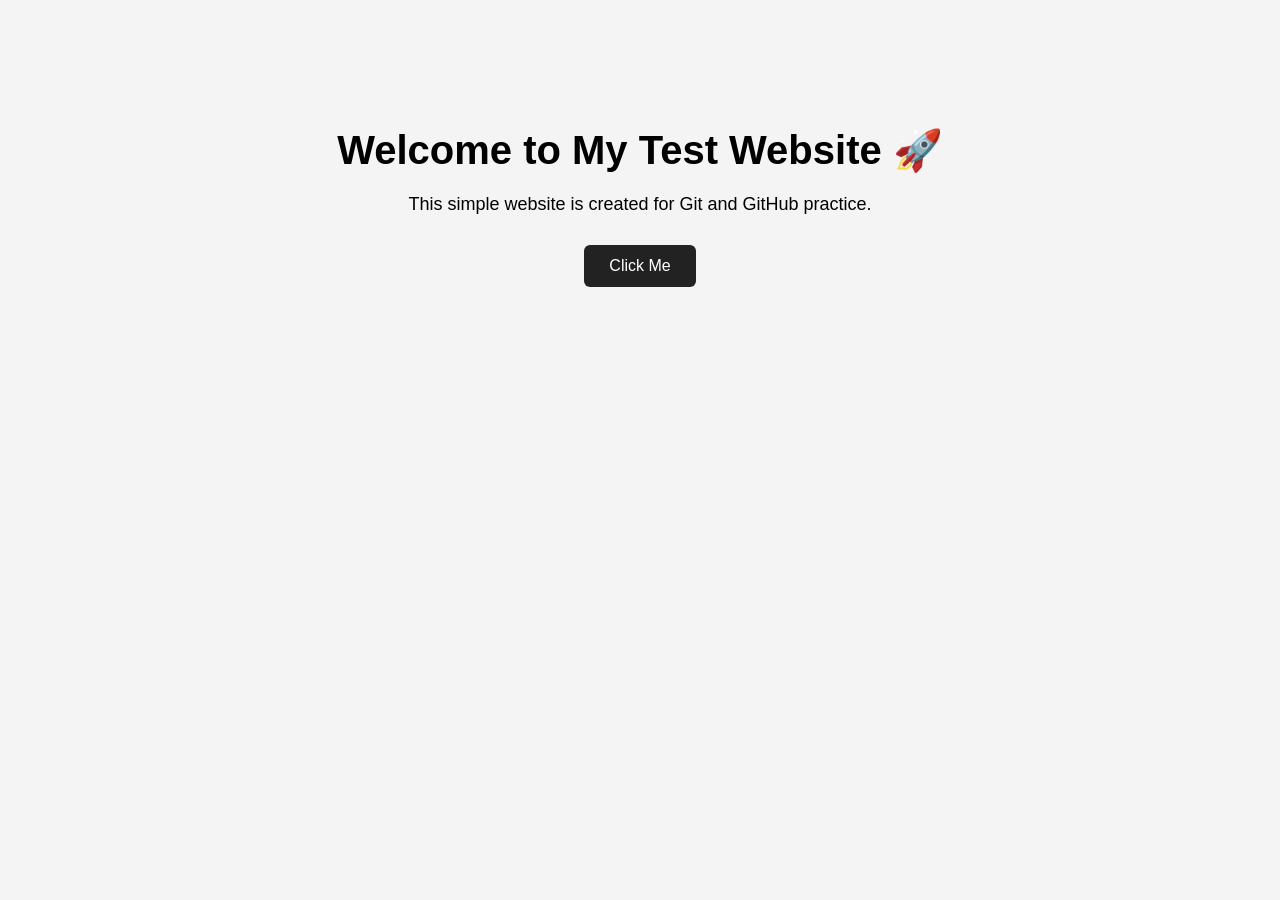
==== Website/index.html @ f37c1550 "design" ====
<!DOCTYPE html>
<html lang="en">
<head>
    <meta charset="UTF-8">
    <meta name="viewport" content="width=device-width, initial-scale=1.0">
    <title>Git Testing Website</title>
    <link rel="stylesheet" href="design.css">
</head>
<body>
    <div class="container">
        <h1>Welcome to My Test Website 🚀</h1>
        <p>This simple website is created for Git and GitHub practice.</p>
        <button>Click Me</button>
    </div>
</body>
</html>
---- Website/design.css ----
body {
    margin: 0;
    font-family: Arial, sans-serif;
    background: #f4f4f4;
}

.container {
    text-align: center;
    padding: 100px 20px;
}

h1 {
    font-size: 40px;
    margin-bottom: 20px;
}

p {
    font-size: 18px;
    margin-bottom: 30px;
}

button {
    padding: 12px 25px;
    border: none;
    border-radius: 6px;
    background: #222;
    color: white;
    font-size: 16px;
    cursor: pointer;
}

button:hover {
    opacity: 0.8;
}
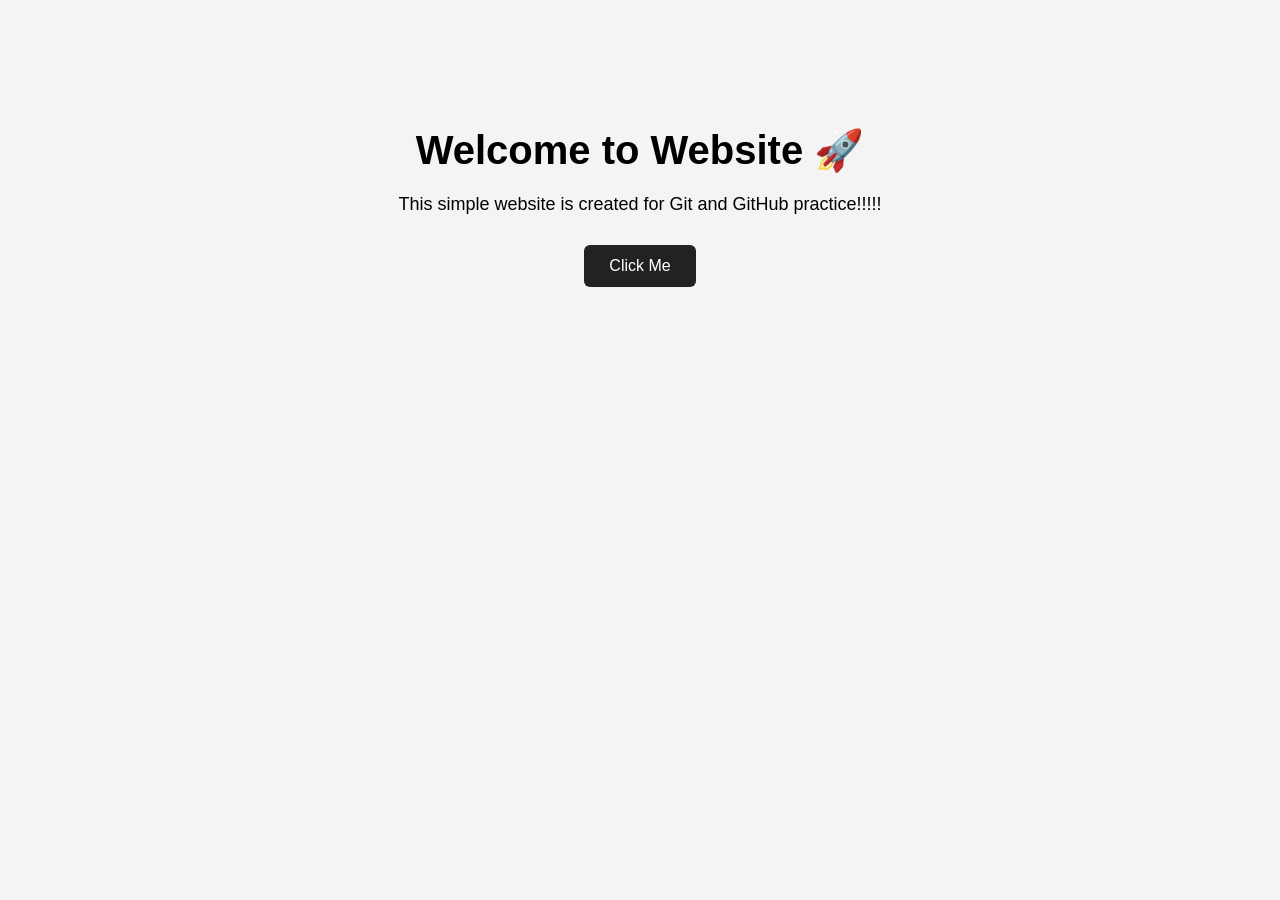
==== commit 1d3e07c9: "new update" ====
--- a/Website/index.html
+++ b/Website/index.html
@@ -8,8 +8,8 @@
 </head>
 <body>
     <div class="container">
-        <h1>Welcome to My Test Website 🚀</h1>
-        <p>This simple website is created for Git and GitHub practice.</p>
+        <h1>Welcome to Website 🚀</h1>
+        <p>This simple website is created for Git and GitHub practice!!!!!</p>
         <button>Click Me</button>
     </div>
 </body>
